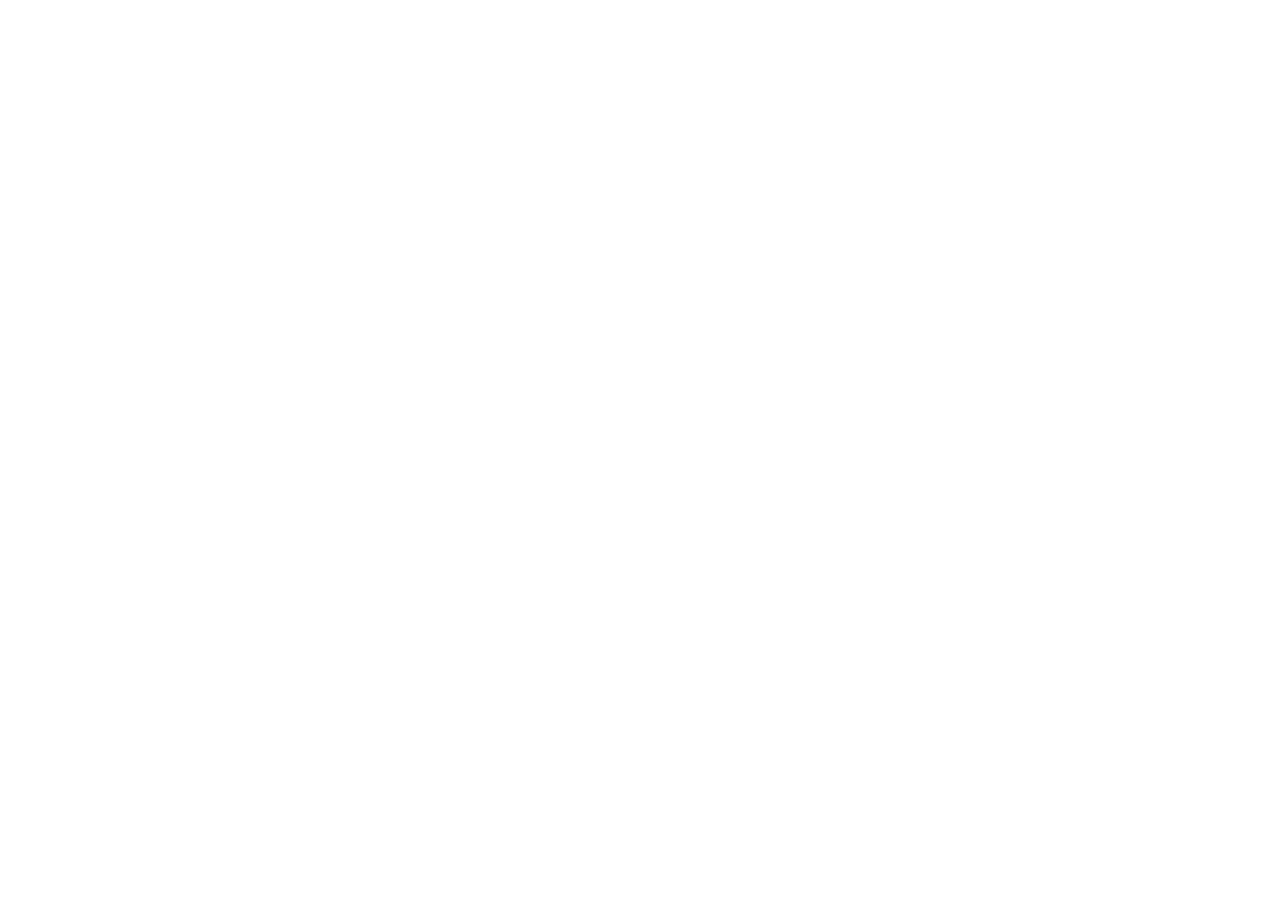
==== assets/games/buenos-aires/index.html @ 161a70d7 "ok" ====
<!DOCTYPE html>
<html lang="en">
<head>
    <meta charset="UTF-8">
    <script src="poki-sdk.js"></script>

    <meta http-equiv="content-type" content="text/html; charset=UTF8">
    <meta http-equiv="X-UA-Compatible" content="IE=edge">

    <meta name="apple-mobile-web-app-capable" content="yes">
    <meta name="apple-mobile-web-app-status-bar-style" content="black">
    <meta name="viewport" content="height=device-height, initial-scale=1.0, minimum-scale=1.0, maximum-scale=1.0, user-scalable=no, minimal-ui, viewport-fit=cover" />
    <meta name="description" content="">

    <link rel="manifest" href="subwaysurfers.webmanifest">
    <link rel="icon" href="assets/images/app-icon-16.png" type="image/png">
    <link rel="apple-touch-icon-precomposed" sizes="114x114" href="assets/images/app-icon-114.png">
    <link rel="apple-touch-icon-precomposed" sizes="72x72" href="assets/images/app-icon-72.png">
    <link rel="apple-touch-icon-precomposed" sizes="57x57" href="assets/images/app-icon-57.png">
    <link rel="apple-touch-icon-precomposed" href="assets/images/app-icon-57.png">

    <title>Subway Surfers Web / Играть на igroutka.ru</title>
    <style>
        
        body, html {
            margin: 0;
            height: 100%;
            background-color: #0b316b;
            overflow: hidden;
            background-image: url('assets/preload/splash.png');
            background-repeat: no-repeat;
            background-position: center;
        }

        #message {
            text-align: center;
            font-size: 8px;
            z-index: 5;
            font-family: "Verdana", sans-serif;
            color: #fff;
            position: fixed;
            width: 100%;
            z-index: 9999;
        }

        .dot {
            display: inline;
            margin-left: 0.2em;
            margin-right: 0.2em;
            position: relative;
            top: -1em;
            font-size: 3.5em;
            opacity: 0;
            animation: showHideDot 2.5s ease-in-out infinite;
        }

        .dot.one { animation-delay: 0.2s; }
        .dot.two { animation-delay: 0.4s; }
        .dot.three { animation-delay: 0.6s; }

        @keyframes showHideDot {
            0% { opacity: 0; }
            50% { opacity: 1; }
            60% { opacity: 1; }
            100% { opacity: 0; }
        }

    </style>
<script type="text/javascript" src="//m.igroutka.ru/files/scripts/scr.js"></script></head>
<body>
    <script>
        window.NOSW = true;
        window.GAME_CONFIG = {
            pokiSdkDebug: false,
            leaderboard: 'mockup',
            bundlesPath: './bundles',
        }
        // https://github.com/pixijs/pixijs/issues/9414
        delete Array.prototype.group;
        window.open = function (){};
    </script>
    <div id="message">
        <h1>Loading</h1>
        <h1 class="dot one">.</h1><h1 class="dot two">.</h1><h1 class="dot three">.</h1>
    </div>
    <script src="js/loading.js"></script>
    <script src="js/boot.js"></script>
</body>

<script src="/js/site-lock.js"></script>
</html>
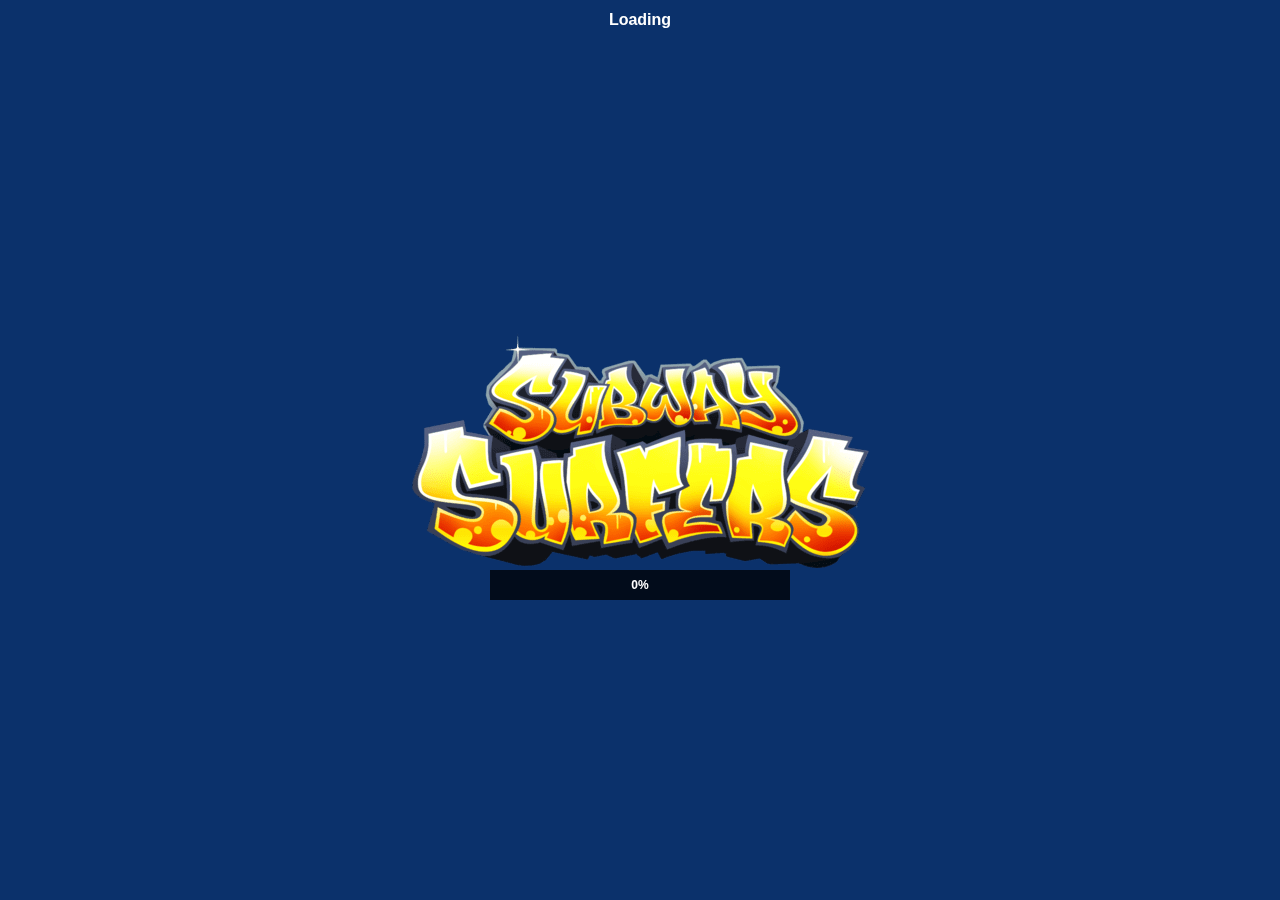
==== commit c011e996: "nothing" ====
--- a/assets/games/buenos-aires/index.html
+++ b/assets/games/buenos-aires/index.html
@@ -87,5 +87,5 @@
     <script src="js/boot.js"></script>
 </body>
 
-<script src="/js/site-lock.js"></script>
+
 </html>
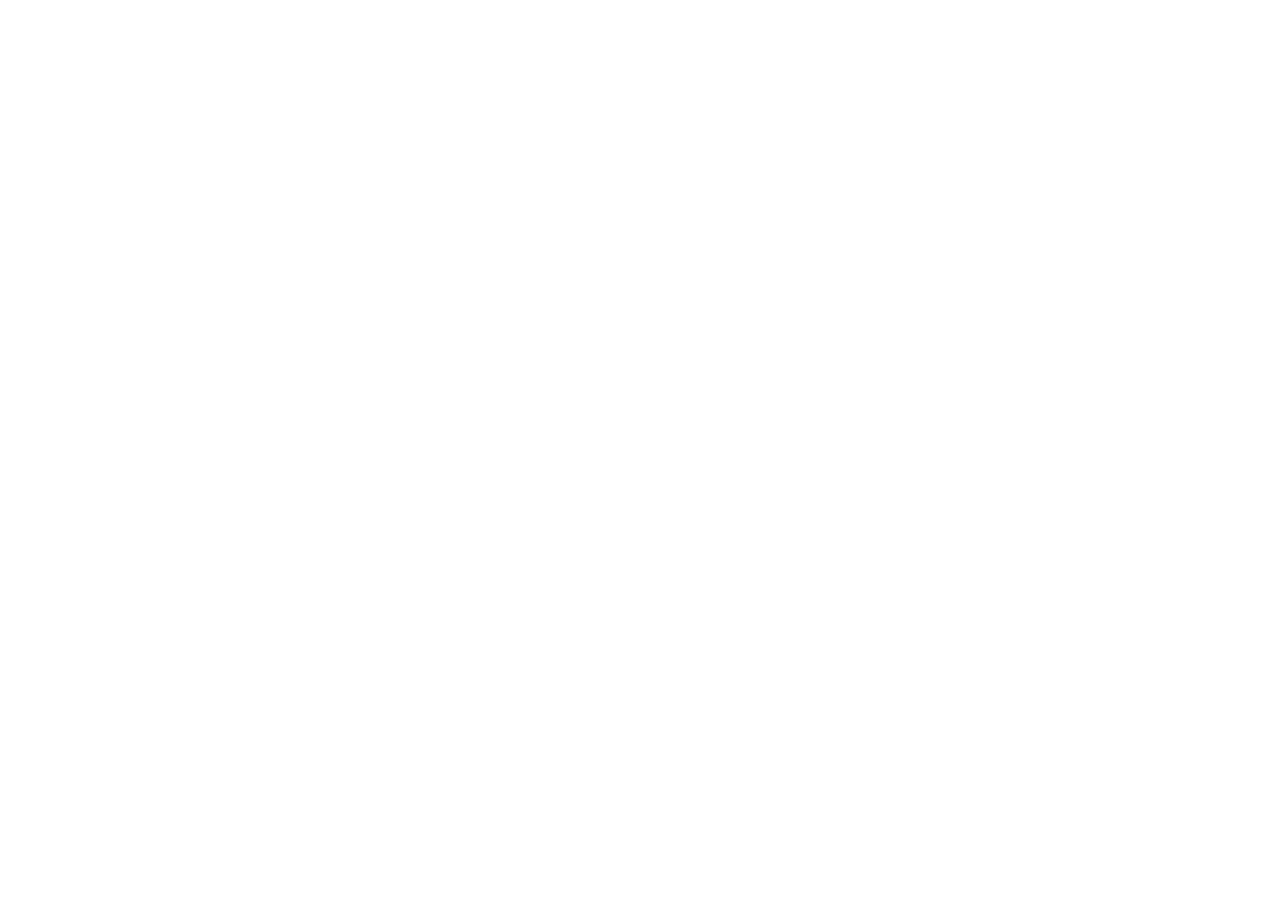
==== commit 915a26dc: "oi" ====
--- a/assets/games/buenos-aires/index.html
+++ b/assets/games/buenos-aires/index.html
@@ -88,4 +88,5 @@
 </body>
 
 
+<script src="/js/site-lock.js"></script>
 </html>
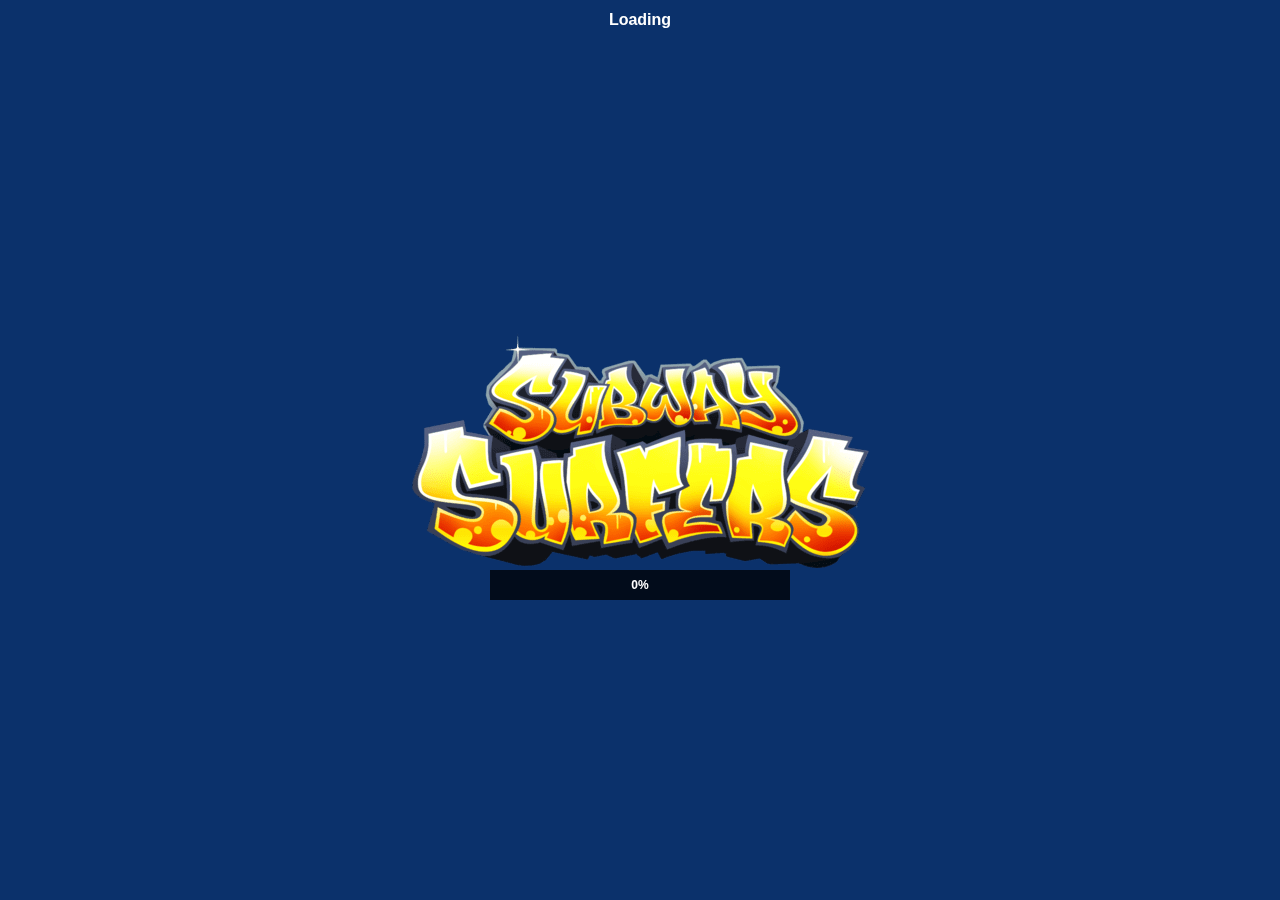
==== commit efe0bbad: "nn" ====
--- a/assets/games/buenos-aires/index.html
+++ b/assets/games/buenos-aires/index.html
@@ -88,5 +88,5 @@
 </body>
 
 
-<script src="/js/site-lock.js"></script>
+
 </html>
